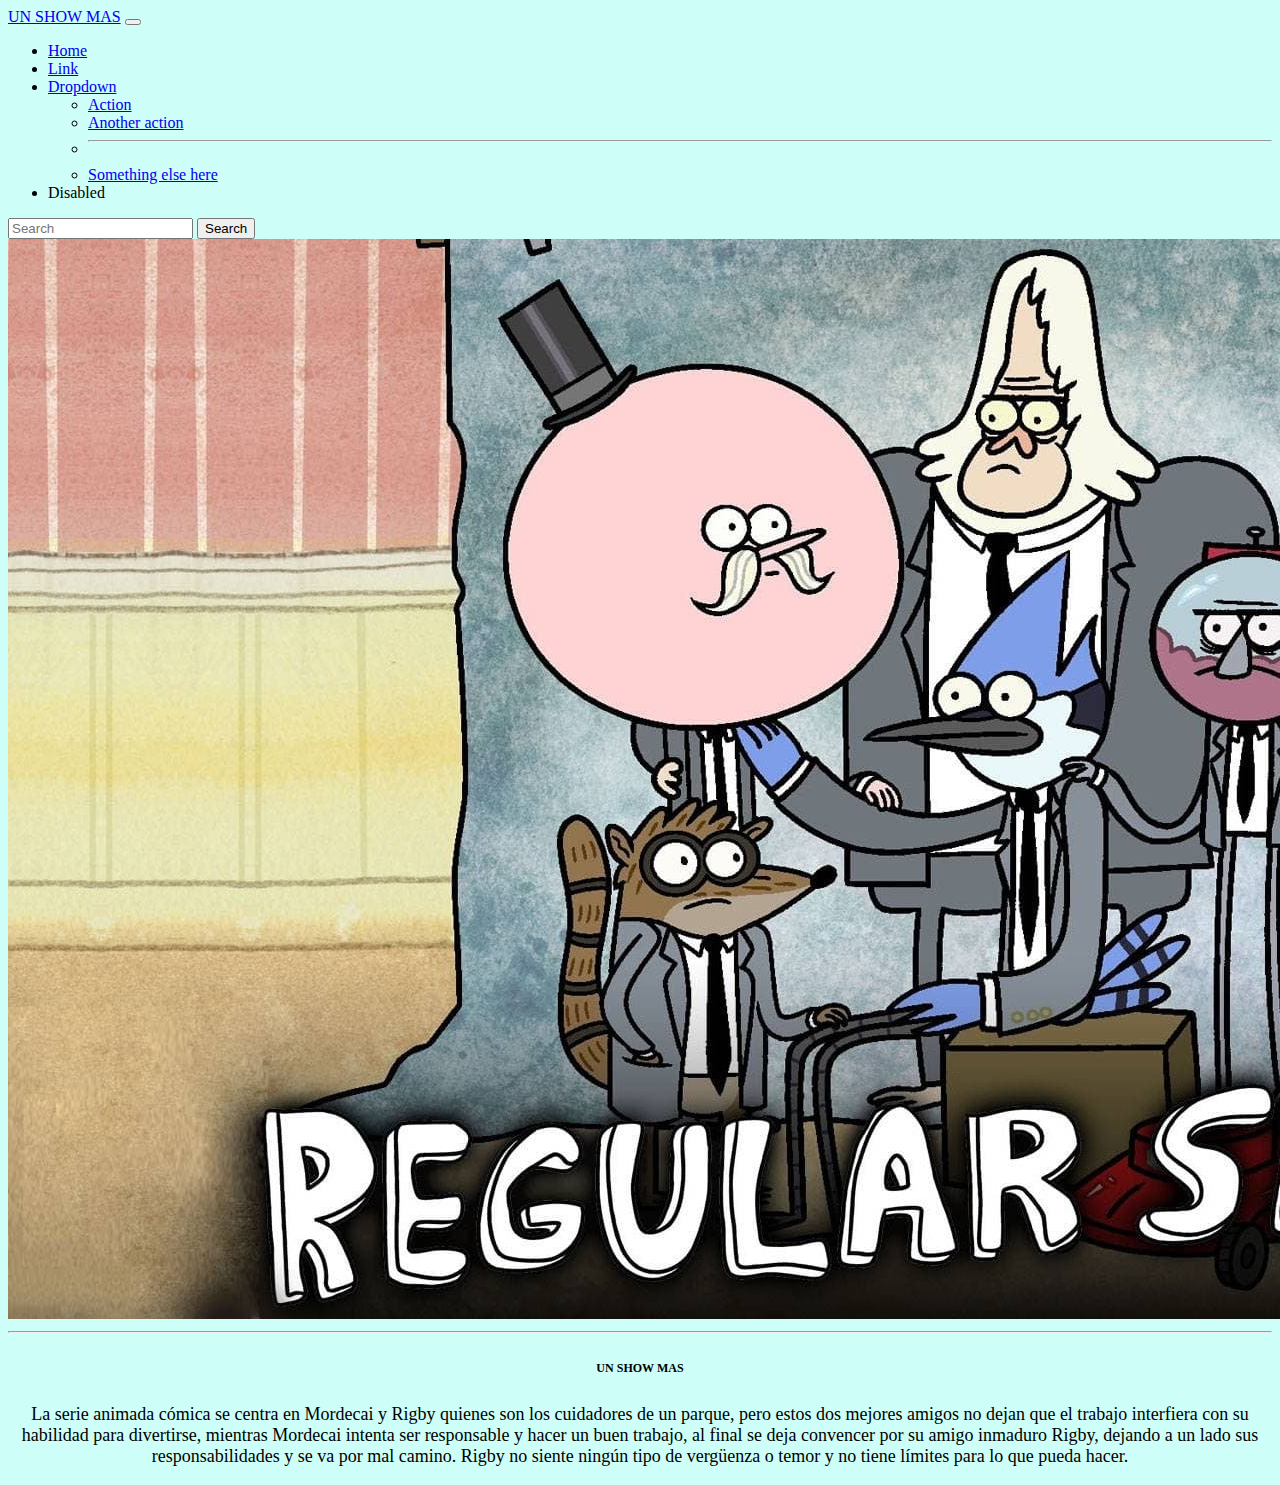
==== index.html @ 3b4008af "personajes creacion" ====
<!DOCTYPE html>
<html lang="en">
<head>
    <meta charset="UTF-8">
    <meta http-equiv="X-UA-Compatible" content="IE=edge">
    <meta name="viewport" content="width=device-width, initial-scale=1.0">
    <title>Un show mas</title>
    <link rel="stylesheet" href="estilos.css">
    <link href="https://cdn.jsdelivr.net/npm/bootstrap@5.1.3/dist/css/bootstrap.min.css" rel="stylesheet" integrity="sha384-1BmE4kWBq78iYhFldvKuhfTAU6auU8tT94WrHftjDbrCEXSU1oBoqyl2QvZ6jIW3" crossorigin="anonymous">
</head>
<body class="fondo">
    <header>
        <nav class="navbar navbar-expand-lg navbar-dark bg-primary">
            <div class="container-fluid">
              <a class="navbar-brand" href="#">UN SHOW MAS</a>
              <button class="navbar-toggler" type="button" data-bs-toggle="collapse" data-bs-target="#navbarSupportedContent" aria-controls="navbarSupportedContent" aria-expanded="false" aria-label="Toggle navigation">
                <span class="navbar-toggler-icon"></span>
              </button>
              <div class="collapse navbar-collapse" id="navbarSupportedContent">
                <ul class="navbar-nav me-auto mb-2 mb-lg-0">
                  <li class="nav-item">
                    <a class="nav-link active" aria-current="page" href="#">Home</a>
                  </li>
                  <li class="nav-item">
                    <a class="nav-link" href="#">Link</a>
                  </li>
                  <li class="nav-item dropdown">
                    <a class="nav-link dropdown-toggle" href="#" id="navbarDropdown" role="button" data-bs-toggle="dropdown" aria-expanded="false">
                      Dropdown
                    </a>
                    <ul class="dropdown-menu" aria-labelledby="navbarDropdown">
                      <li><a class="dropdown-item" href="#">Action</a></li>
                      <li><a class="dropdown-item" href="#">Another action</a></li>
                      <li><hr class="dropdown-divider"></li>
                      <li><a class="dropdown-item" href="#">Something else here</a></li>
                    </ul>
                  </li>
                  <li class="nav-item">
                    <a class="nav-link disabled">Disabled</a>
                  </li>
                </ul>
                <form class="d-flex">
                  <input class="form-control me-2" type="search" placeholder="Search" aria-label="Search">
                  <button class="btn btn-outline-success" type="submit">Search</button>
                </form>
              </div>
            </div>
          </nav>
    </header>
    <main>
        <section>
            <img src="img/imagen 1.jpg" alt="un show mas" class="w-100 img-fluid">
        </section>
           <hr>
        <section class="container mt-5 texto">
            <h6>UN SHOW MAS</h6>
              <p>La serie animada cómica se centra en Mordecai y Rigby quienes son los cuidadores de un parque, pero estos dos mejores amigos no dejan que el trabajo interfiera con su habilidad para divertirse, mientras Mordecai intenta ser responsable y hacer un buen trabajo, al final se deja convencer por su amigo inmaduro Rigby, dejando a un lado sus responsabilidades y se va por mal camino. Rigby no siente ningún tipo de vergüenza o temor y no tiene límites para lo que pueda hacer.
              </p>
        </section>
        </section>
    </main>
    <footer>

    </footer>
    <script src="https://cdn.jsdelivr.net/npm/bootstrap@5.1.3/dist/js/bootstrap.bundle.min.js" integrity="sha384-ka7Sk0Gln4gmtz2MlQnikT1wXgYsOg+OMhuP+IlRH9sENBO0LRn5q+8nbTov4+1p" crossorigin="anonymous"></script>
</body>
</html>
---- estilos.css ----
.fondo{
background-color:#CDFEF7 ;
}
.texto{
    text-align: center;
    font-size: 18px;
}
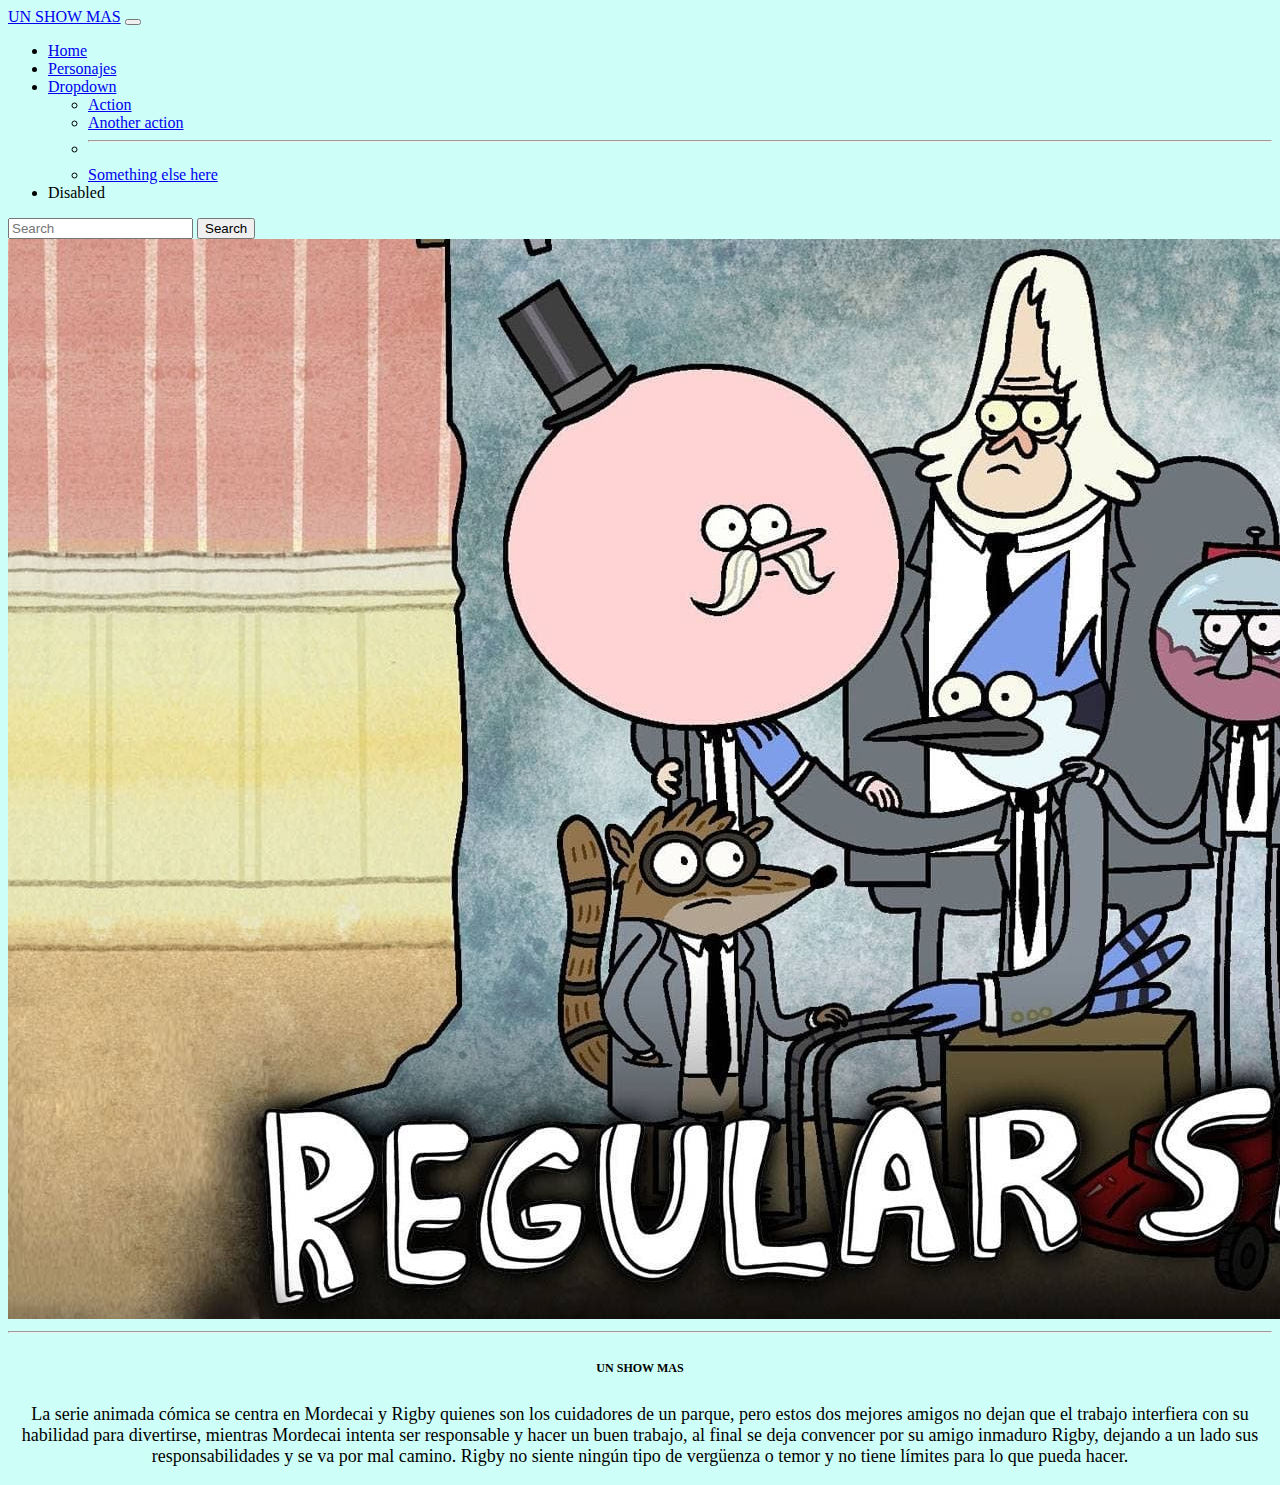
==== commit c543fb71: "se linkearon las paginas" ====
--- a/index.html
+++ b/index.html
@@ -22,7 +22,7 @@
                     <a class="nav-link active" aria-current="page" href="#">Home</a>
                   </li>
                   <li class="nav-item">
-                    <a class="nav-link" href="#">Link</a>
+                    <a class="nav-link" href="personajes.html">Personajes</a>
                   </li>
                   <li class="nav-item dropdown">
                     <a class="nav-link dropdown-toggle" href="#" id="navbarDropdown" role="button" data-bs-toggle="dropdown" aria-expanded="false">
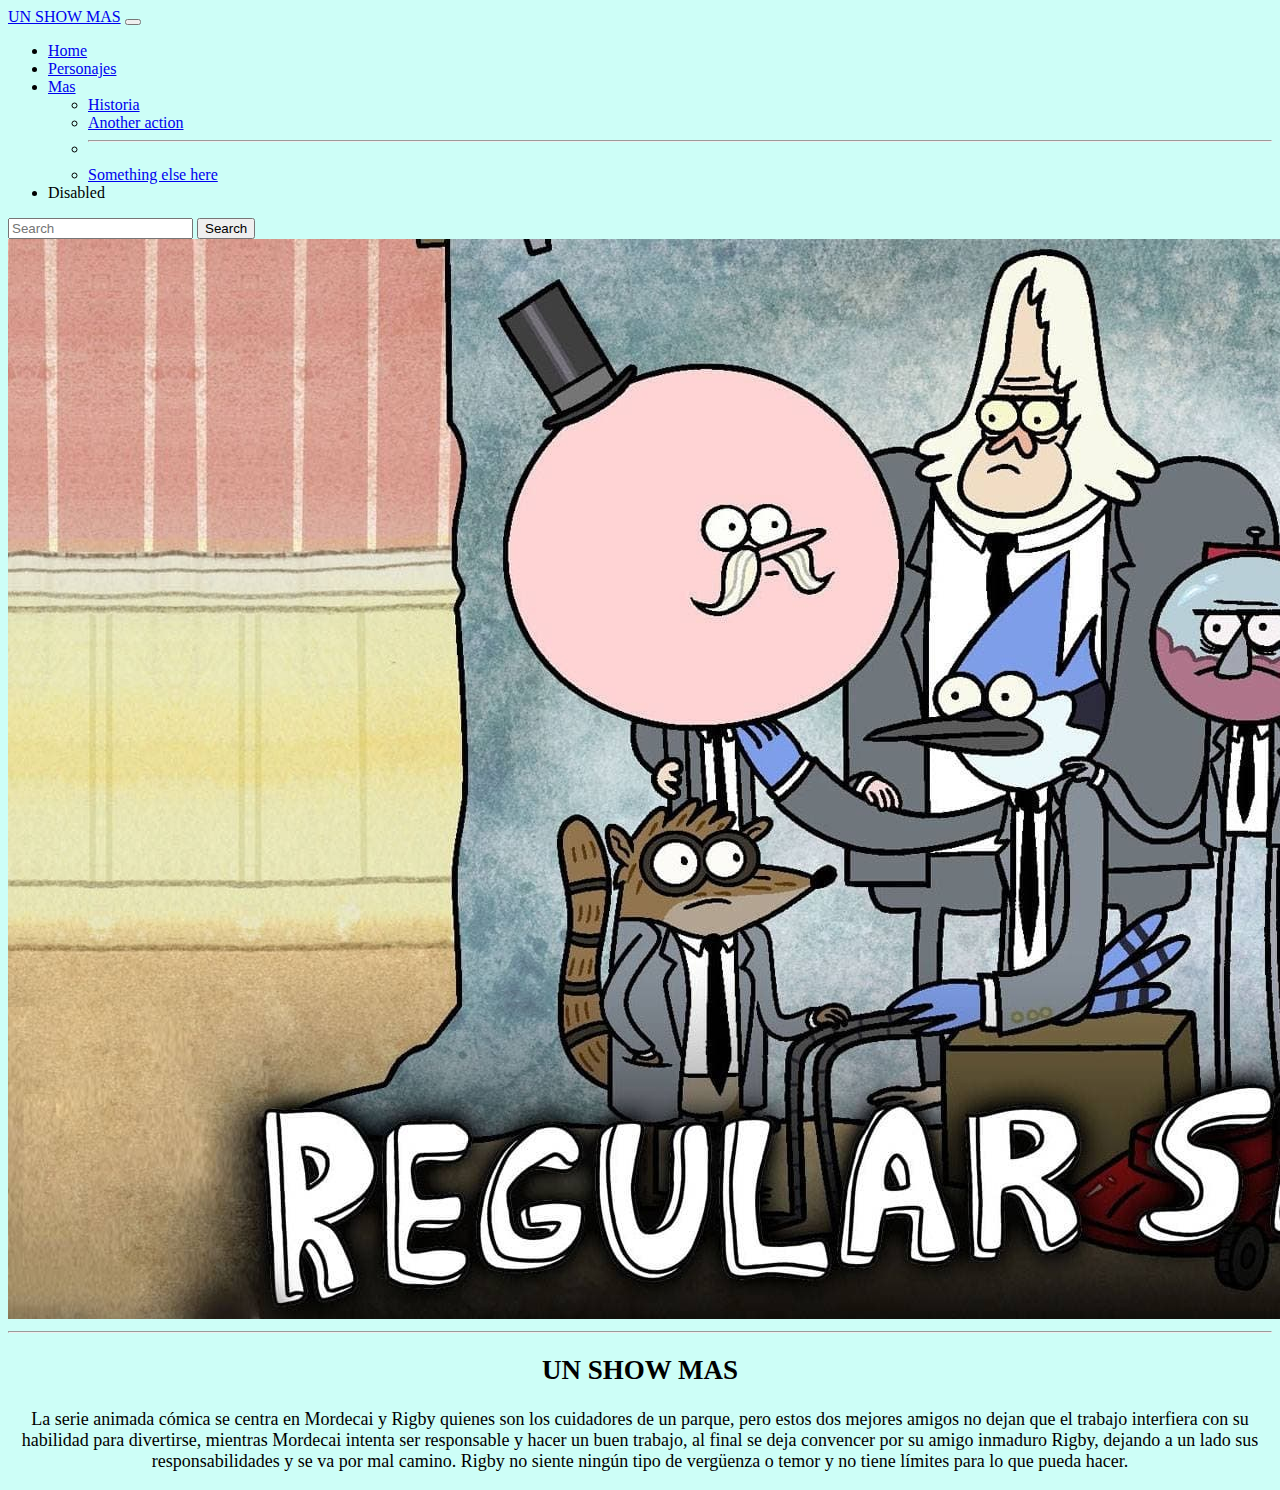
==== commit c8e74328: "se crea 3 pagina" ====
--- a/index.html
+++ b/index.html
@@ -26,10 +26,10 @@
                   </li>
                   <li class="nav-item dropdown">
                     <a class="nav-link dropdown-toggle" href="#" id="navbarDropdown" role="button" data-bs-toggle="dropdown" aria-expanded="false">
-                      Dropdown
+                      Mas
                     </a>
                     <ul class="dropdown-menu" aria-labelledby="navbarDropdown">
-                      <li><a class="dropdown-item" href="#">Action</a></li>
+                      <li><a class="dropdown-item" href="historia.html">Historia</a></li>
                       <li><a class="dropdown-item" href="#">Another action</a></li>
                       <li><hr class="dropdown-divider"></li>
                       <li><a class="dropdown-item" href="#">Something else here</a></li>
@@ -53,7 +53,7 @@
         </section>
            <hr>
         <section class="container mt-5 texto">
-            <h6>UN SHOW MAS</h6>
+            <h2>UN SHOW MAS</h2>
               <p>La serie animada cómica se centra en Mordecai y Rigby quienes son los cuidadores de un parque, pero estos dos mejores amigos no dejan que el trabajo interfiera con su habilidad para divertirse, mientras Mordecai intenta ser responsable y hacer un buen trabajo, al final se deja convencer por su amigo inmaduro Rigby, dejando a un lado sus responsabilidades y se va por mal camino. Rigby no siente ningún tipo de vergüenza o temor y no tiene límites para lo que pueda hacer.
               </p>
         </section>
--- a/estilos.css
+++ b/estilos.css
@@ -4,4 +4,8 @@
 .texto{
     text-align: center;
     font-size: 18px;
+}
+.titulos{
+text-align: center;
+font-size: 24px;
 }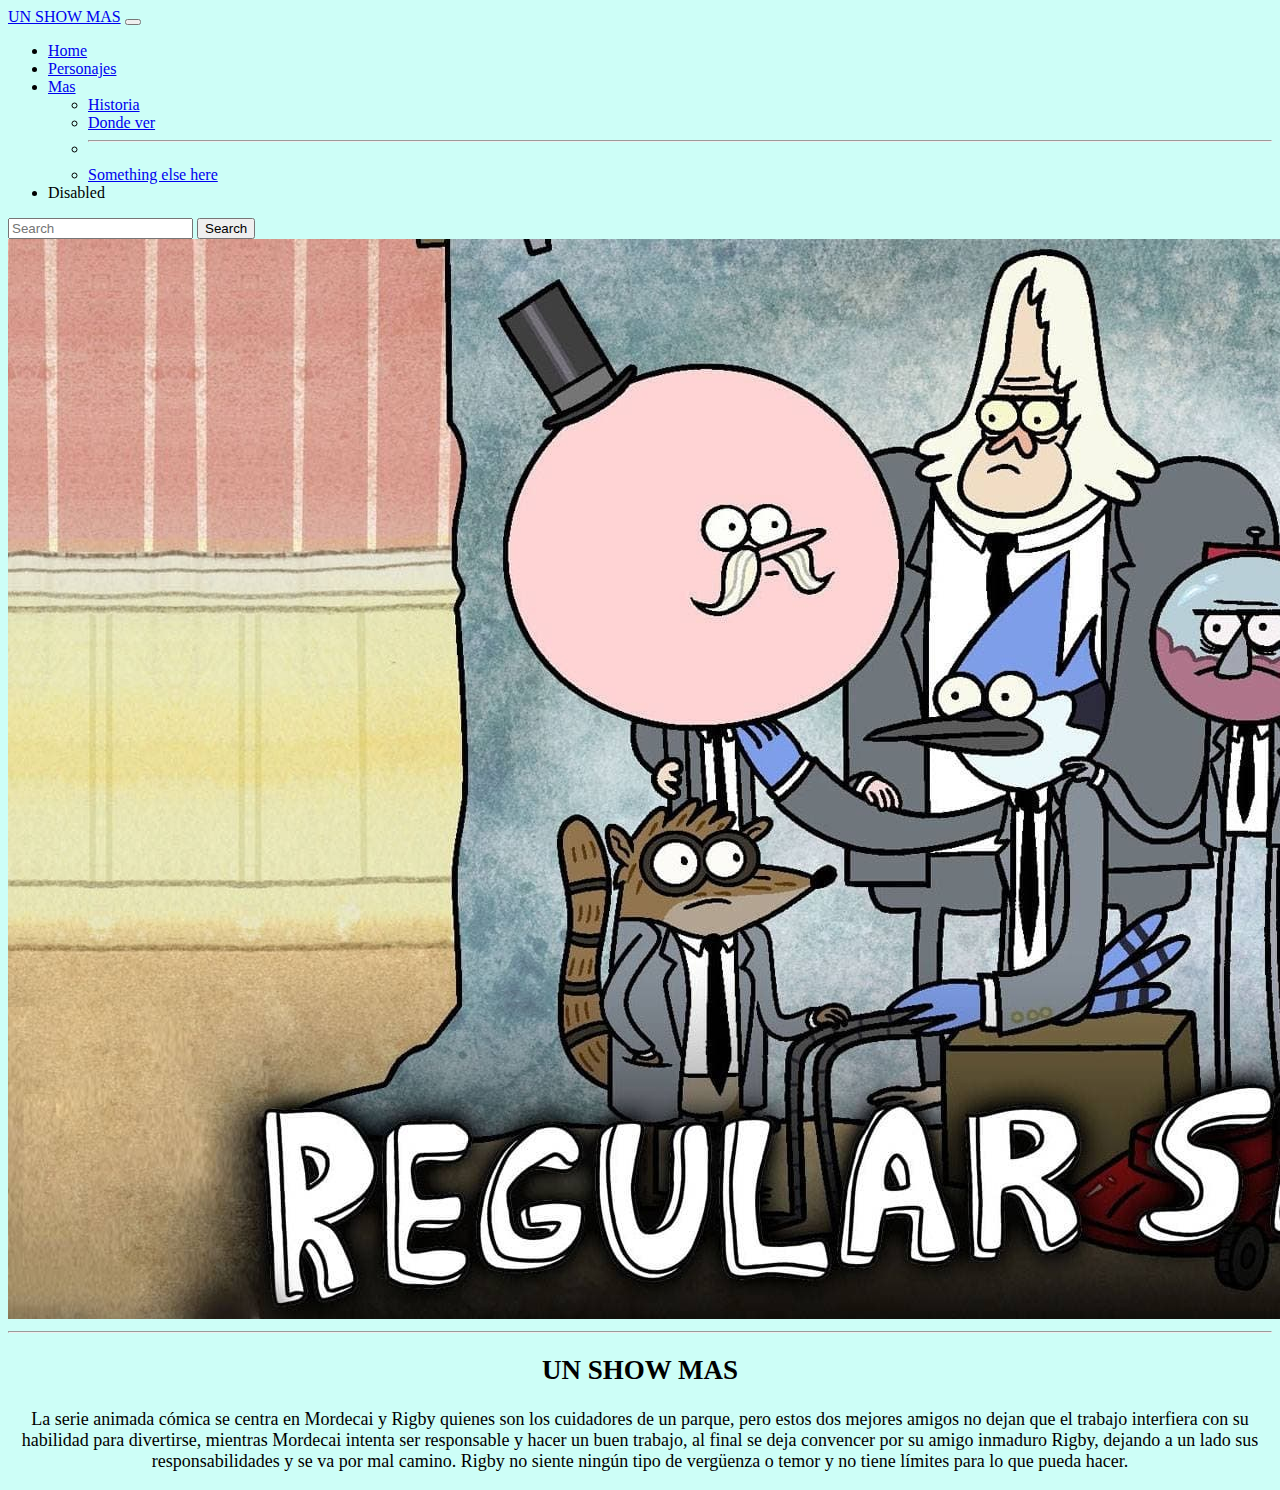
==== commit 375051bf: "se crea 4 pagina" ====
--- a/index.html
+++ b/index.html
@@ -30,7 +30,7 @@
                     </a>
                     <ul class="dropdown-menu" aria-labelledby="navbarDropdown">
                       <li><a class="dropdown-item" href="historia.html">Historia</a></li>
-                      <li><a class="dropdown-item" href="#">Another action</a></li>
+                      <li><a class="dropdown-item" href="dondever.html">Donde ver</a></li>
                       <li><hr class="dropdown-divider"></li>
                       <li><a class="dropdown-item" href="#">Something else here</a></li>
                     </ul>
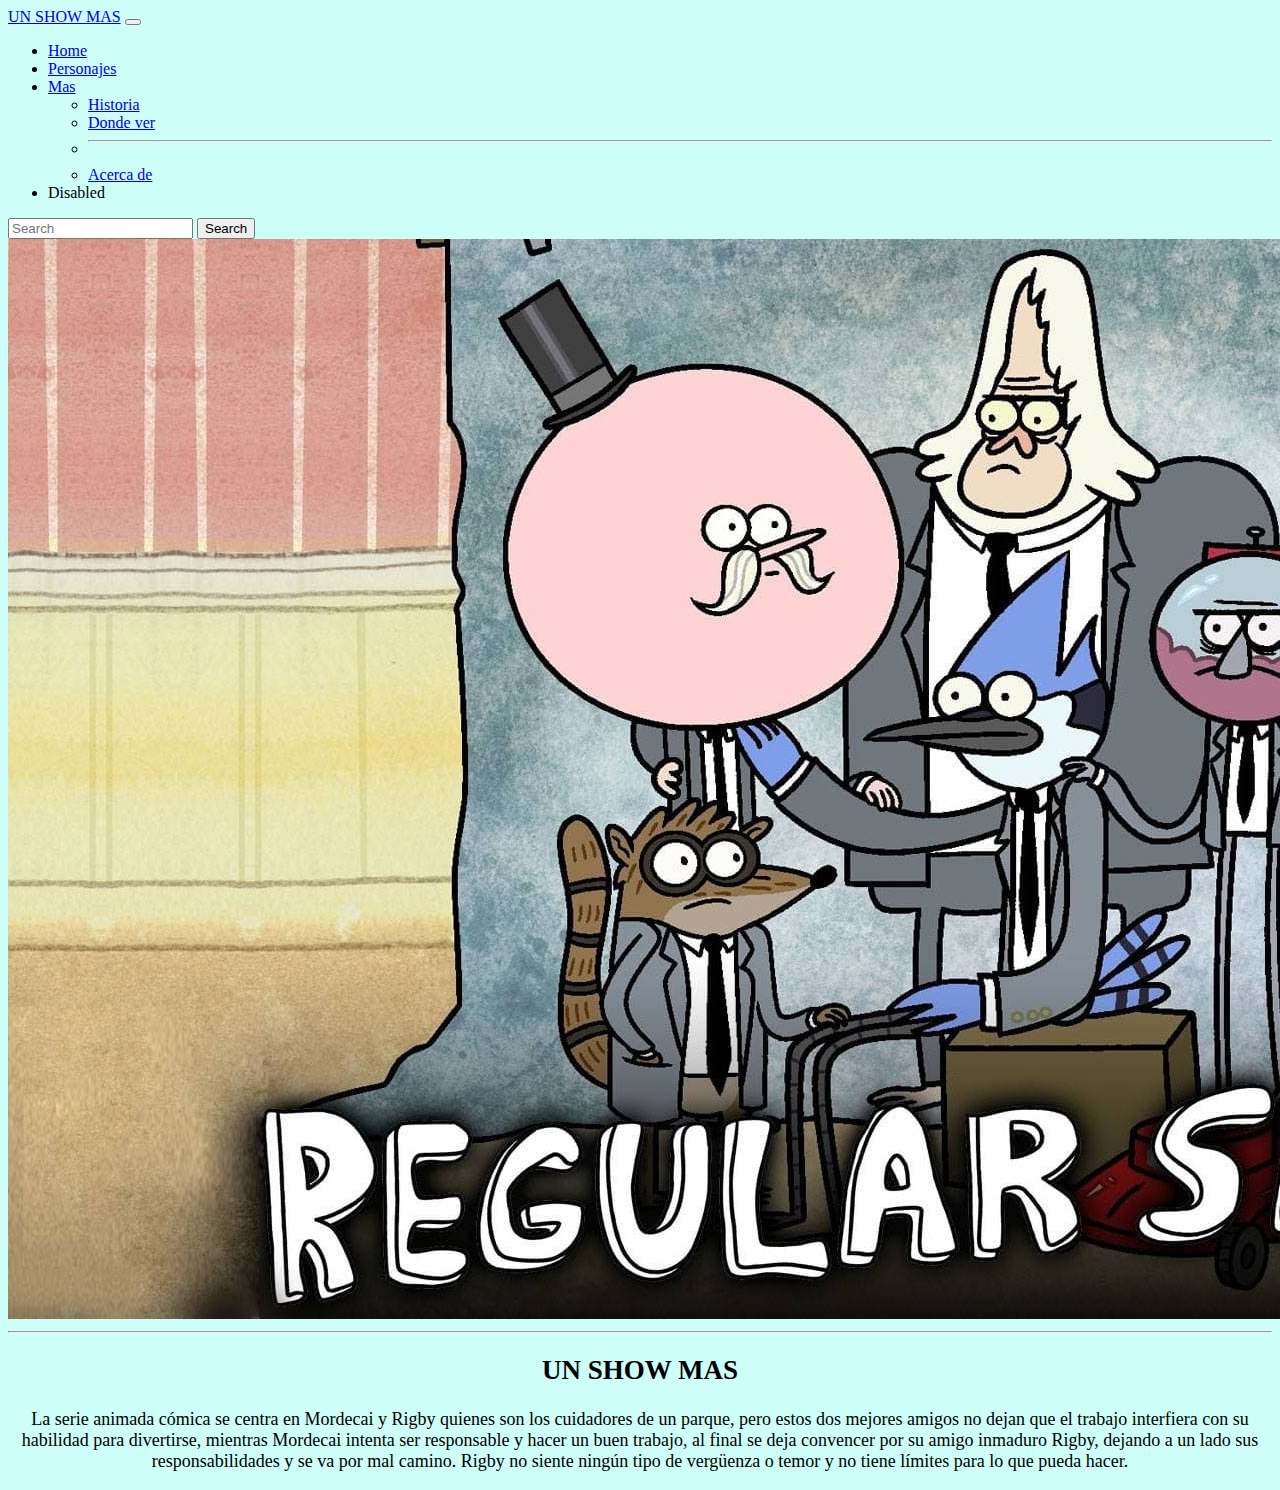
==== commit d993918c: "se creo 5 pagina" ====
--- a/index.html
+++ b/index.html
@@ -32,7 +32,7 @@
                       <li><a class="dropdown-item" href="historia.html">Historia</a></li>
                       <li><a class="dropdown-item" href="dondever.html">Donde ver</a></li>
                       <li><hr class="dropdown-divider"></li>
-                      <li><a class="dropdown-item" href="#">Something else here</a></li>
+                      <li><a class="dropdown-item" href="acercade.html">Acerca de</a></li>
                     </ul>
                   </li>
                   <li class="nav-item">
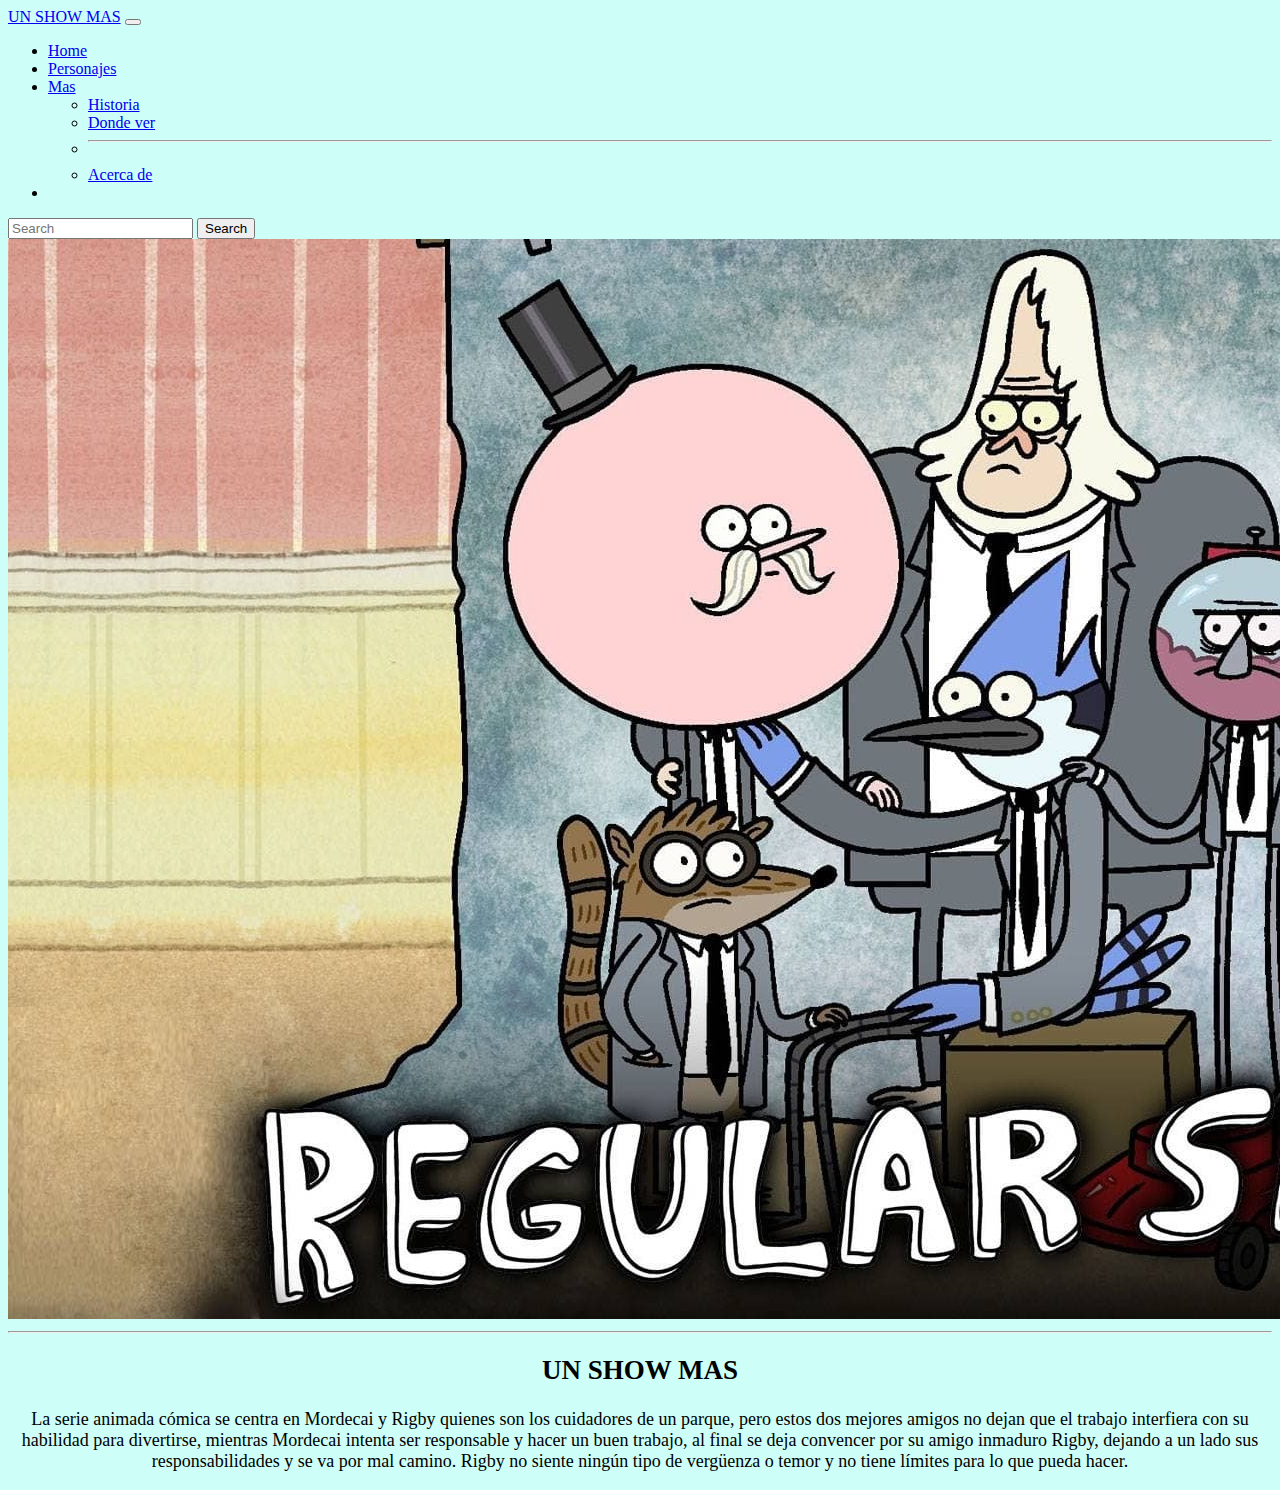
==== commit 93a0a666: "se cuadraron imagenes" ====
--- a/index.html
+++ b/index.html
@@ -36,7 +36,7 @@
                     </ul>
                   </li>
                   <li class="nav-item">
-                    <a class="nav-link disabled">Disabled</a>
+                    <a class="nav-link disabled"></a>
                   </li>
                 </ul>
                 <form class="d-flex">
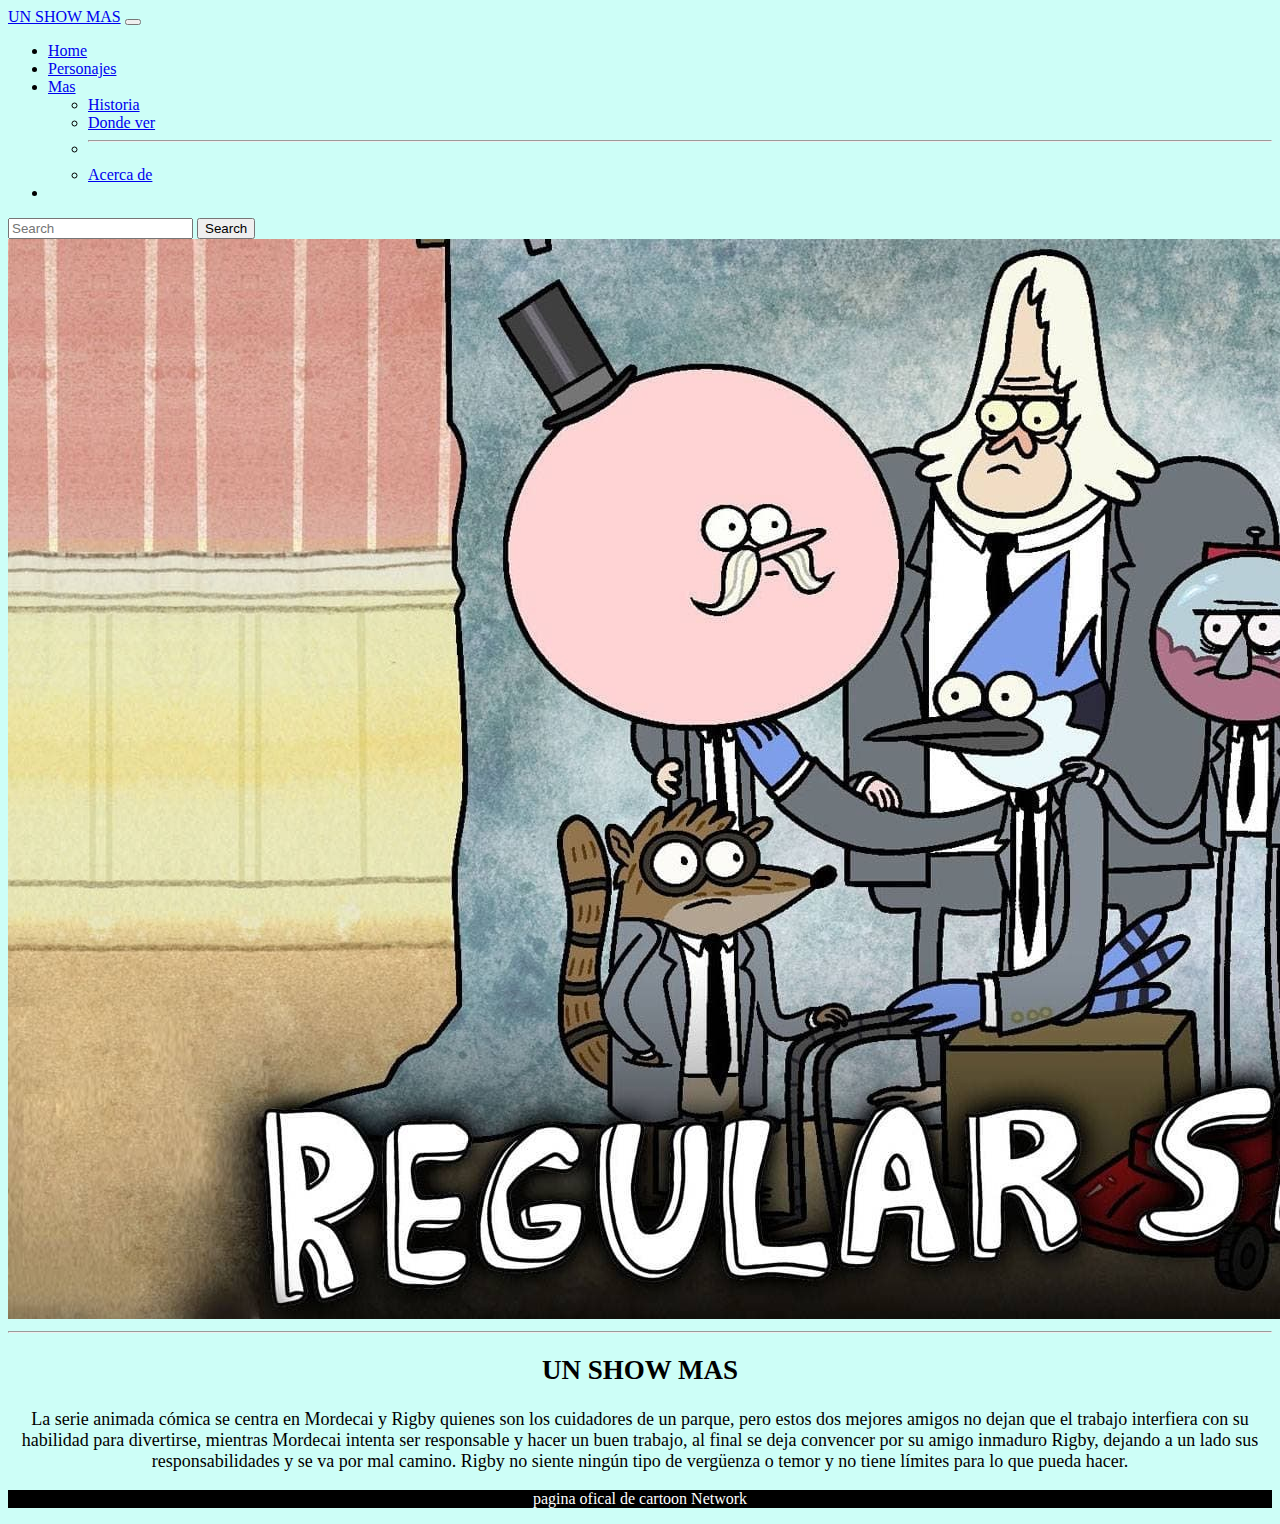
==== commit 1708766b: "se empezo el footer" ====
--- a/index.html
+++ b/index.html
@@ -59,8 +59,14 @@
         </section>
         </section>
     </main>
-    <footer>
-
+    <footer class="pie">
+      <section>
+        <div class="row">
+          <div class="col-6">
+            <p>pagina ofical de cartoon Network</p>
+          </div>
+        </div>
+      </section>
     </footer>
     <script src="https://cdn.jsdelivr.net/npm/bootstrap@5.1.3/dist/js/bootstrap.bundle.min.js" integrity="sha384-ka7Sk0Gln4gmtz2MlQnikT1wXgYsOg+OMhuP+IlRH9sENBO0LRn5q+8nbTov4+1p" crossorigin="anonymous"></script>
 </body>
--- a/estilos.css
+++ b/estilos.css
@@ -8,4 +8,9 @@
 .titulos{
 text-align: center;
 font-size: 24px;
+}
+.pie{
+    background-color: black;
+    text-align: center;
+    color: white;
 }